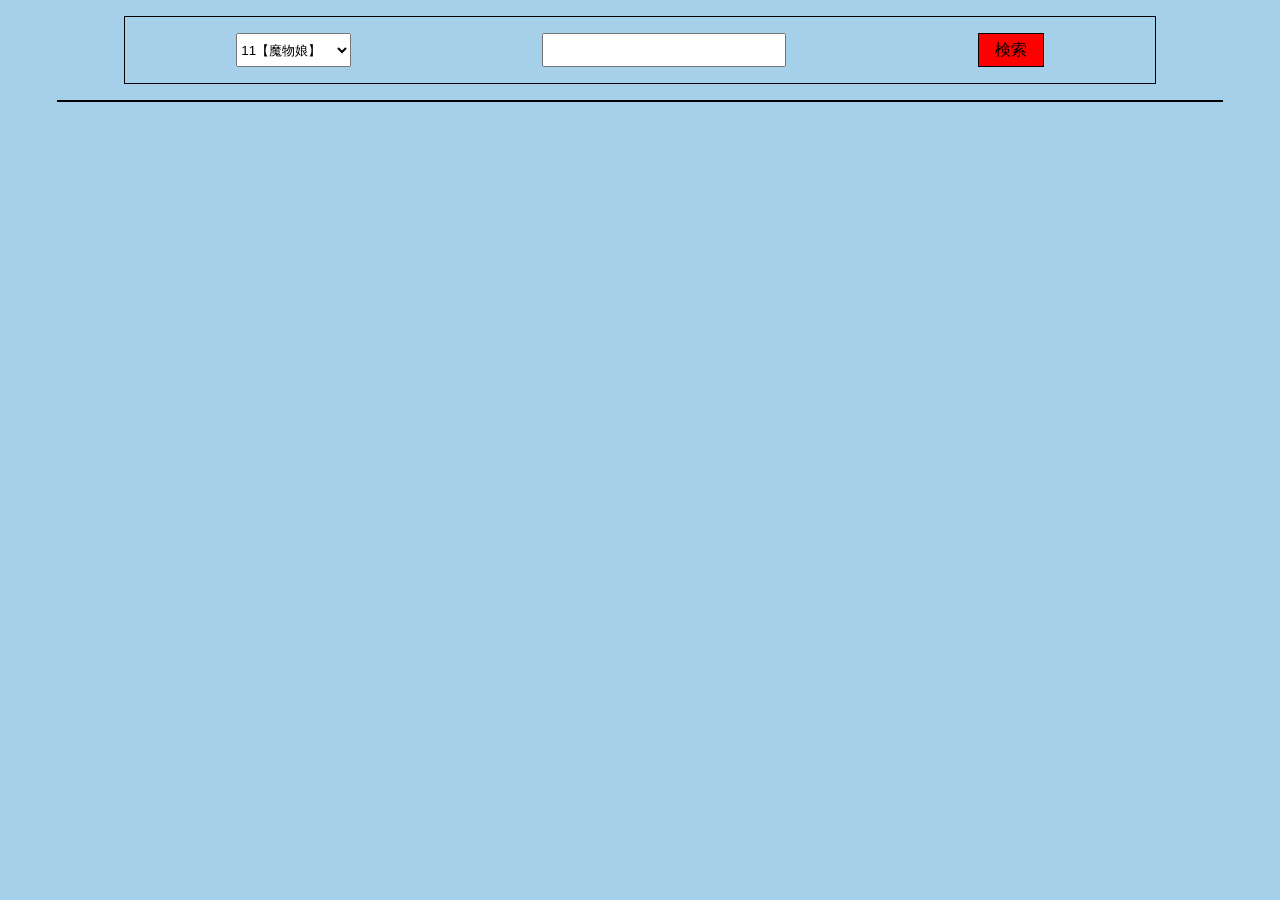
==== search.html @ a3329773 "Z" ====
<!DOCTYPE html>
<html lang="ja">
	<head>
		<meta charset="utf-8" />
		<title>test</title>
		<link rel="icon" type="image/png" href="./res/icon.ico">
		<meta content="width=device-width,initial-scale=1,shrink-to-fit=no,viewport-fit=cover" name="viewport">
		
		<link rel="stylesheet" href="./res/main.css">
		<link rel="stylesheet" href="./res/add.css">

		<script src="./res/jquery-3.7.0.js"></script>
		<script src="./res/custom.js"></script>
		<script src="./res/main.js"></script>
    </head>
	
    <body class="test">
		<div>
			<section class="sch">
				<div>
					<select id="TypeNum">
						<option value="11【魔物娘】">11【魔物娘】</option>
						<option value="52【ブルアカ】">52【ブルアカ】</option>
					</select>
					<input type="text" id="SearchWord">
					<div onclick="Connect()">検索</div>
				</div>
				<ul>
					<li class="template">
						<span>きよひー</span>
						<a href="./view.php?param=きよひー">閲覧</a>
						<div onclick="DataSave()">保存</div>
					</li>
				</ul>
			</section>

		<script>
			$(function() {
				view_src();
			});
		</script>
	</body>
</html>
---- res/main.css ----
@charset "UTF-8";
/* =-----------------------------------= */
/* =------ 多分ここは不変 -----= */
/* =-----------------------------------= */
html,
body {
  overscroll-behavior-y: none;
}

*::-webkit-scrollbar {
  display: none;
}

body {
  margin: 0;
  background-color: var(--color-01);
  height: 99dvh;
  width: 100vw;
  overflow: hidden;
}

body > div {
  transform: rotate(90deg);
  transform-origin: top left;
}

section {
  width: calc(100% - 2rem);
  height: calc(100% - 2rem);
  padding: 1rem;
  transform: rotate(180deg);
  transform-origin: top;
  display: flex;
  overflow: hidden;
  justify-content: center;
  flex-wrap: wrap;
  align-content: flex-end;
}

input {
  padding: 0;
  margin: 0;
  box-sizing: border-box;
}

.template {
  display: none !important;
}

img {
  width: 100%;
  height: 100%;
}

th, td {
  border: 1px solid var(--color-05);
}

body.test > div {
  width: 100% !important;
  height: 100% !important;
  transform: unset;
  transform-origin: unset;
}

body.test > div > section {
  transform: unset;
  transform-origin: unset;
}


body {
  --color-01:#a6cfea;
  --color-02:#d0c16f;
  --color-03:#a6eaca;
  --color-04: black;
  --color-05: black;
  --color-06: black;
  --color-name-text: black;
  --color-name-area: red;
  --color-name-line: black;
  --color-talk-text: black;
  --color-talk-area: red;
  --color-talk-line: black;
  --color-07:#a6cfea;
  --color-08:#a6cfea;
}

body.Data01 {
  --color-01: #5c6266;
  --color-02: #7b7972;
  --color-03: #5b625f;
  --color-04: #ffffff;
  --color-name-text: white;
  --color-name-area: #5A5252;
  --color-name-line: white;
  --color-talk-text: white;
  --color-talk-area: #5A5252;
  --color-talk-line: white;
}

body.Data02 {
  --color-02: transparent;
  --color-03: #d0c16f;
  --color-name-text: #EFDCBE;
  --color-name-area: #3A3232;
  --color-name-line: #9B8A7E;
  --color-talk-text: #463C3C;
  --color-talk-area: #B3AFAB;
  --color-talk-line: #9C897F;
}
body.Data02 section.search {
  width: calc(100% - 4rem);
  height: calc(100% - 4rem);
  padding: 2rem;
  background-image: url("/System/img/se02bg.jpg");
  background-size: 100% 100%;
}

body.Data03 {
  --color-name-text: #FFFFFF;
  --color-name-area: #8D0FA8;
  --color-name-line: #E7BE7E;
  --color-talk-text: #6D6562;
  --color-talk-area: #F7D9F2;
  --color-talk-line: #8D0FA8;
}
body.Data03 section.search > div > div {
  width: 25rem;
  height: 3rem;
  display: flex;
}
body.Data03 section.search > div > div > span {
  height: unset;
}
body.Data03 section.search > div > div > div {
  width: 20rem;
}
body.Data03 section.search > div > div img {
  width: 10rem;
}

body.Data06 {
  --color-name-text: white;
  --color-name-area: #ABC0F5;
  --color-name-line: transparent;
  --color-talk-text: white;
  --color-talk-area: transparent;
  --color-talk-line: transparent;
}

body.Data08 {
  --color-name-text: #000000;
  --color-name-area: #68DB9A;
  --color-name-line: #000000;
  --color-talk-text: white;
  --color-talk-area: #5A5252;
  --color-talk-line: #000000;
}

body.Data11,
body.Data12,
body.Data13 {
  --color-name-text: #EFDCBE;
  --color-name-area: transparent;
  --color-name-line: transparent;
  --color-talk-text: black;
  --color-talk-area: transparent;
  --color-talk-line: transparent;
}

body.Data21 {
  --color-name-text: #FFC49F;
  --color-name-area: black;
  --color-name-line: black;
  --color-talk-text: white;
  --color-talk-area: black;
  --color-talk-line: black;
}

body.Data31,
body.Data32,
body.Data33 {
  --color-name-area: #295E60;
  --color-name-line: #295E60;
  --color-talk-area: #181418;
  --color-talk-line: #181418;
}

body.Data69 {
  --color-01:#a6cfea;
  --color-02:#eeeeee;
  --color-03:#ffffff;
  --color-04:#3b699a;
  --color-name-text: #F1E9DC;
  --color-name-area: #3b699a;
  --color-talk-area: #dfe3e3;
}
body.Data69 section.search > div > a {
  color: var(--color-06);
}
body.Data69 section.search > div > a div > div > span, body.Data69 section.search > div > a section.search > div > a div > div > span {
  margin: 0;
  height: 1.2rem;
  font-size: 0.8rem;
  color: var(--Add05);
}
body.Data69 {
  --Add01:#96f2ff;
  --Add02:#f8ff96;
  --Add03:#87bec6;
  --Add04:#ffb7ec;
  --Add05:#831e88;
}

body.Data81 {
  --color-01:#E3E0D1;
  --color-02:#EDEBDF;
  --color-05:#5C0D12;
  --color-name-text: #F1E9DC;
  --color-name-area: #898989;
  --color-name-line: #707070;
  --color-talk-text: #CC9999;
  --color-talk-area: #FFCCCC;
  --color-talk-line: #FAFAFA;
}
body.Data81 section.search > div {
  display: unset;
  height: calc(100% - 6rem);
}
body.Data81 section.search > div > div {
  width: 96%;
  height: auto;
  font-size: 1.3rem;
  line-height: 1.3rem;
  margin: 1rem;
}
body.Data81 section.search > div > div > div {
  width: calc(100% - 2rem);
  display: flex;
  justify-content: space-between;
  height: 1.5rem;
  padding: 0 1rem;
}
body.Data81 section.search > div > div > div:nth-child(1) {
  background-color: var(--color-talk-text);
}
body.Data81 section.search > div > div > div:nth-child(2) {
  background-color: var(--color-talk-area);
}
body.Data81 section.search > div > div > div > a {
  text-decoration: none;
  color: var(--color-05);
}
body.Data81 section.search > div > div ul {
  display: flex;
  margin: 0;
  padding: 0 1rem;
  width: calc(100% - 2rem);
  background-color: var(--color-talk-line);
  font-size: 1rem;
  white-space: nowrap;
  flex-wrap: wrap;
}
body.Data81 section.search > div > div ul li {
  width: -moz-fit-content;
  width: fit-content;
  flex-shrink: 0;
  list-style: none;
}
body.Data81 section.search > div > div ul li a {
  display: flex;
  border: 1px solid var(--color-name-line);
  text-decoration: none;
  margin: 0.25rem;
  padding: 0 0.25rem;
  color: var(--color-name-text);
  background: var(--color-name-area);
  align-items: center;
  font-weight: bold;
  flex-wrap: wrap;
}
body.Data81 section.search > div > div.IsDir {
  background-color: var(--color-name-area);
  border: 1px solid var(--color-name-line);
  color: var(--color-name-text);
  height: 3rem;
}
body.Data81 section.search > div.pan {
  height: 2rem;
  width: 90%;
  margin-bottom: 1rem;
  display: flex;
}
body.Data81 section.search > div.pan > a {
  height: 100%;
  width: auto;
  padding: 0 1rem;
  color: var(--color-06);
}

body.Data91 {
  --color-main:#D1C9BC;
  --color-list:#353C43;
  --color-name-text: #EFDCBE;
  --color-name-area: #4E4548;
  --color-name-line: #AB9689;
  --color-talk-text: black;
  --color-talk-area: #C4BEBF;
  --color-talk-line: #AB9689;
}

section.search > div {
  width: calc(100% - 0.5rem);
  height: calc(100% - 2.5rem);
  background-color: var(--color-02);
  border: 1px solid var(--color-05);
  color: var(--color-06);
  display: flex;
  flex-wrap: wrap;
  align-content: flex-start;
  overflow-y: scroll;
}
section.search > div > div {
  width: 8rem;
  height: 11rem;
  box-sizing: content-box;
  display: grid;
  align-items: center;
  border: 1px solid var(--color-05);
  background-color: var(--color-03);
}
section.search > div > div > img {
  border: 1px solid var(--color-05);
  box-sizing: border-box;
}
section.search > div > div > div {
  height: 3rem;
  display: grid;
  overflow: hidden;
  white-space: nowrap;
  text-overflow: ellipsis;
}
section.search > div > a {
  width: 12rem;
  height: 12.5rem;
  box-sizing: content-box;
  display: grid;
  align-items: center;
  border: 1px solid var(--color-05);
  background-color: var(--color-03);
  text-decoration: none;
}
section.search > div > a div {
  display: grid;
}
section.search > div > a div > span:nth-child(1) {
  font-size: 0.7rem;
  margin-left: 1rem;
}
section.search > div > a div > div {
  overflow: hidden;
  white-space: nowrap;
}

section.Music > div {
  width: 100%;
  height: 100%;
  background-color: var(--color-02);
  border: 1px solid var(--color-05);
  color: var(--color-06);
  align-content: flex-start;
  overflow-y: scroll;
  box-sizing: border-box;
}
section.Music > div > div {
  display: flex;
  justify-content: flex-start;
  width: 100%;
  border: 1px solid var(--color-05);
}
section.Music > div > div:nth-child(1) {
  height: 4rem;
  display: grid;
  justify-content: center;
  justify-items: center;
  align-items: center;
  white-space: nowrap;
}
section.Music > div > div:nth-child(1) h1 {
  margin: 0;
  font-size: 1.2rem;
}
section.Music > div > div:nth-child(1) h2 {
  margin: 0;
  font-size: 1.1rem;
}
section.Music > div > div:nth-child(2) {
  border: none;
}
section.Music > div > div:nth-child(2) > div {
  width: 50%;
  display: flex;
  justify-content: flex-start;
  border: 1px solid var(--color-05);
}
section.Music > div > div:nth-child(4) {
  width: calc(100% - 2rem);
  height: 15rem;
  padding: 1rem;
}
section.Music > div > div:nth-child(4) > div {
  width: 20rem;
  display: flex;
  align-items: center;
  justify-content: center;
  border: 1px solid var(--color-06);
  overflow: hidden;
}
section.Music > div > div:nth-child(4) img {
  width: -moz-fit-content;
  width: fit-content;
  height: 100%;
}
section.Music > div > div:nth-child(4) > textarea {
  width: calc(100% - 21rem);
  margin-left: 1rem;
}
section.Music > div > audio {
  height: 4rem;
  width: calc(100% - 1rem);
  padding: 0.5rem;
  background-color: var(--color-04);
}
section.Music > div ul.TagList {
  display: flex;
  margin: 0;
  padding: 0 1rem;
  width: calc(100% - 2rem);
  overflow-x: scroll;
  border: 1px solid var(--color-05);
}
section.Music > div ul.TagList li {
  width: -moz-fit-content;
  width: fit-content;
  flex-shrink: 0;
  list-style: none;
}
section.Music > div ul.MainList {
  width: 90%;
  height: calc(100% - 35rem);
  padding: 0.5rem;
  overflow-y: scroll;
  margin: auto;
  border: 3px solid var(--color-05);
  background-color: var(--color-talk-area);
  white-space: nowrap;
}
section.Music > div ul.MainList li {
  font-size: 1.25rem;
  width: 100%;
  display: flex;
  align-items: center;
  border-top: 1px solid var(--color-talk-line);
  border-bottom: 1px solid var(--color-talk-line);
  background-color: var(--Add01);
}
section.Music > div ul.MainList li.act {
  padding-left: 2rem;
  width: calc(100% - 2rem);
  background-color: var(--Add02);
}
section.Music > div ul.MainList li.act.cxt {
  padding-left: 4rem;
  width: calc(100% - 4rem);
}
section.Music > div ul.MainList li.act span {
  display: none;
}
section.Music > div ul.MainList li.cont {
  padding-left: 2rem;
  width: calc(100% - 2rem);
  background-color: var(--Add03);
}
section.Music > div ul.MainList li.select {
  background-color: var(--Add04);
}
section.Music > div div > ul.TagList {
  width: calc(50% - 2rem);
}
section.Music > div a {
  display: flex;
  border: 1px solid var(--color-name-line);
  text-decoration: none;
  margin: 0.25rem;
  padding: 0.25rem;
  color: var(--color-name-text);
  background: var(--color-name-area);
  align-items: center;
}
section.Music > div.Rev {
  width: 3rem;
  height: 3rem;
  position: absolute;
  bottom: 0;
  right: 0;
}

section.Image {
  width: 100%;
  height: 99dvh;
  padding: 0;
  position: relative;
  align-items: center;
}
section.Image div {
  z-index: 108;
  position: absolute;
  background-color: var(--color-07);
  top: 10px;
  left: 10px;
  border: 1px solid var(--color-05);
  border-radius: 5px;
  padding: 0.25rem;
  transform: unset;
}
section.Image input {
  position: absolute;
  background-color: transparent;
  border: 2px dashed var(--color-05);
  height: 60%;
  width: 4rem;
  font-size: 2rem;
}
section.Image input.bbs {
  width: 3rem;
  height: 3rem;
  bottom: 10px;
}
section.Image input#b1 {
  left: 10px;
  z-index: 101;
}
section.Image input#b2 {
  right: 10px;
  z-index: 102;
}
section.Image input#b3 {
  right: 10px;
  z-index: 103;
}
section.Image input#b4 {
  left: 10px;
  z-index: 104;
}
section.Image.IsL div {
  top: 25px;
  left: unset;
  right: 0;
  transform: rotate(90deg);
}
section.Image.IsL canvas {
  transform: rotate(90deg);
}
section.Image.IsB input {
  border: none;
}

section.dialog {
  position: absolute;
  top: 0;
  left: 0;
  display: none;
  padding: 0;
  width: 100%;
  height: 100%;
  align-content: center;
}
section.dialog > div {
  width: 100%;
  height: 100%;
  position: absolute;
  opacity: 0.5;
  background-color: black;
  z-index: 100;
}
section.dialog ol {
  background-color: #b1a9b9;
  width: 30rem;
  border: 1px solid black;
  height: 75%;
  padding: 0;
  z-index: 101;
  overflow-y: scroll;
}
section.dialog ul {
  background-color: #ceda26;
  border: 1px solid black;
  height: 7rem;
  width: 30rem;
  display: flex;
  align-items: center;
  padding: 0;
}
section.dialog ul div {
  height: 100%;
}
section.dialog ul img {
  width: 10rem;
  margin-right: 1rem;
}

body.Data06 section.View article > div .textArea p,
body.Data06 section.View article > div .textArea > .nameArea > div.Cname {
  -webkit-text-stroke: 4px #415286;
  paint-order: stroke;
}

body.Data11 section.search > div > div,
body.Data12 section.search > div > div,
body.Data13 section.search > div > div {
  width: 9rem;
  height: 12rem;
}
body.Data11 section.dialog ul div,
body.Data12 section.dialog ul div,
body.Data13 section.dialog ul div {
  width: 10rem;
  margin-right: 1rem;
  display: flex;
  align-items: center;
  justify-content: center;
}
body.Data11 section.dialog ul img,
body.Data12 section.dialog ul img,
body.Data13 section.dialog ul img {
  width: 7rem;
  transform: rotate(-90deg);
}
body.Data11 section.View article > div,
body.Data12 section.View article > div,
body.Data13 section.View article > div {
  display: flex;
  justify-content: center;
  align-items: center;
}
body.Data11 section.View article > div img.EventObject,
body.Data12 section.View article > div img.EventObject,
body.Data13 section.View article > div img.EventObject {
  height: 100vw;
  rotate: -90deg;
  background-size: 71vw auto;
  width: unset;
  background-position: unset;
}
body.Data11 section.View article > div .textArea,
body.Data12 section.View article > div .textArea,
body.Data13 section.View article > div .textArea {
  background-image: url("/system/img/11B.png");
  background-repeat: no-repeat;
  background-size: auto 100%;
}
body.Data11 section.View article > div .textArea > .nameArea > div.Cname,
body.Data12 section.View article > div .textArea > .nameArea > div.Cname,
body.Data13 section.View article > div .textArea > .nameArea > div.Cname {
  background-image: url("/system/img/11A.png");
  background-repeat: no-repeat;
  background-size: auto 100%;
}

body.Data21 section.View article > div div.CharaArea {
  background-size: 100%;
  background-repeat: no-repeat;
  display: none;
}

body.Data31 section.search > div > div,
body.Data32 section.search > div > div,
body.Data33 section.search > div > div {
  height: 12rem;
}
body.Data31 section.View article > div div.FrashObject,
body.Data32 section.View article > div div.FrashObject,
body.Data33 section.View article > div div.FrashObject {
  z-index: 60;
  opacity: 1;
  height: 100%;
}

body.Data91 .CharaArea img {
  background-size: 100% 100%;
}

section.View {
  width: 100%;
  height: 101%;
  padding: 0;
}
section.View article {
  width: 100%;
  height: 100%;
  display: flex;
  align-items: center;
  justify-content: center;
  z-index: 200;
}
section.View article > div {
  width: 100%;
  height: 100%;
  line-height: 0;
  position: relative;
}
section.View article > div video {
  width: 100%;
  height: 100%;
  -o-object-fit: fill;
     object-fit: fill;
}
section.View article > div canvas {
  width: 100%;
  height: 100%;
  z-index: 80;
  position: absolute;
}
section.View article > div div.FrashObject {
  z-index: 100;
  opacity: 0;
  width: 100%;
  height: 100%;
  position: absolute;
  background-color: white;
}
section.View article > div img.EventObject {
  background-size: 100% 100%;
  width: 100%;
}
section.View article > div div.CharaArea {
  position: absolute;
  width: 60%;
  height: 90%;
  top: 5%;
  left: 20%;
}
section.View article > div .textArea {
  width: 90%;
  height: 10.5rem;
  border-color: var(--color-talk-line);
  background-color: var(--color-talk-area);
  color: var(--color-talk-text);
  font-size: 1.6rem;
  position: absolute;
  left: 5%;
  bottom: 1rem;
  padding-top: 0.5rem;
  padding-left: 1rem;
  padding-bottom: 1rem;
  margin-top: 0.5rem;
  box-sizing: border-box;
  border-radius: 10px;
  border-style: solid;
  line-height: normal;
  overflow: visible;
  z-index: 121;
  opacity: 0.9;
}
section.View article > div .textArea > .nameArea {
  height: 1.5em;
  border: none;
  position: absolute;
  top: -3.5rem;
  left: 1rem;
  display: flex;
  padding: 0;
  border-radius: 10px;
  display: flex;
  align-items: center;
}
section.View article > div .textArea > .nameArea > div {
  border-color: var(--color-name-line);
  background-color: var(--color-name-area);
  color: var(--color-name-text);
  border-style: solid;
  border-width: 3px;
  border-radius: 10px;
}
section.View article > div .textArea > .nameArea > div.Cname {
  line-height: normal;
  width: 34rem;
  padding-left: 1rem;
}
section.View article > div .textArea > .nameArea > div.Ccount {
  width: 3rem;
  margin-left: 2rem;
  display: flex;
  justify-content: center;
  align-items: center;
}
section.View article > div .textArea p {
  height: 1.5em;
  margin: 0;
}

section.Debug {
  position: absolute;
  bottom: 1.5rem;
  right: 1rem;
  height: 10rem;
  width: 4rem;
  border: 3px double black;
  display: grid;
  align-items: center;
  z-index: 300;
  justify-items: center;
  align-content: space-evenly;
}
section.Debug > div {
  width: 100%;
  text-align: center;
  border: 1px solid black;
  background-color: lightblue;
}

section.admin {
  align-content: flex-start;
}
section.admin form {
  background-color: red;
  width: 100%;
  display: flex;
  height: 6rem;
  margin-top: 3rem;
}
section.admin form > div {
  display: grid;
  justify-items: center;
  align-items: center;
  border: 1px double black;
  box-sizing: border-box;
  width: 15rem;
}
section.admin form > div:nth-child(1) {
  width: calc(100% - 30rem);
}
section.admin select {
  width: 80%;
  font-size: 1.5rem;
}
section.admin > div {
  width: 100%;
  background-color: #ffffff;
  height: calc(100% - 10rem);
  border: 5px double black;
  padding: 0;
  overflow: scroll;
}
section.admintable {
  border-spacing: 0;
}
section.admintable th {
  background-color: #1200ff;
  color: white;
}
section.admintable td {
  white-space: nowrap;
}

img.FPS16 {
  animation: aem1004 1.6s steps(15) infinite;
}
img.FPS24 {
  animation: aem1004 0.8s steps(15) infinite;
}
img.FPS8 {
  animation: aem1005 2.4s steps(15) 1 forwards;
}

@keyframes aem1004 {
  to {
    background-position: 0px -1497.75vw;
  }
}
@keyframes aem1005 {
  to {
    background-position: 0px -1497.75vw;
  }
}
section.View article > div canvas#canvas-1 {
  z-index: 81;
}

section.View article > div canvas#canvas-2 {
  z-index: 82;
}

section.View article > div canvas#canvas-3 {
  z-index: 83;
}

section.View article > div canvas#canvas-4 {
  z-index: 84;
}

section.View article > div canvas#canvas-5 {
  z-index: 85;
}

section.View article > div canvas#canvas-6 {
  z-index: 86;
}

section.View article > div canvas#canvas-7 {
  z-index: 87;
}

section.View article > div canvas#canvas-8 {
  z-index: 88;
}

section.View article > div canvas#canvas-9 {
  z-index: 89;
}

section.View article > div canvas#canvas-10 {
  z-index: 90;
}

section.View article > div canvas#canvas-11 {
  z-index: 91;
}

section.View article > div canvas#canvas-12 {
  z-index: 92;
}

section.View article > div canvas#canvas-13 {
  z-index: 93;
}

section.View article > div canvas#canvas-14 {
  z-index: 94;
}

section.View article > div canvas#canvas-15 {
  z-index: 95;
}

.Emotion.Em01,
.Emotion.Em05,
.Emotion.Em06,
.Emotion.Em08,
.Emotion.Em10,
.Emotion.Em11,
.Emotion.Em16,
.Emotion.Em18,
.Emotion.Em20,
.Emotion.Em21,
.Emotion.Em22,
.Emotion.Em23,
.Emotion.Em24,
.Emotion.Em28 {
  top: 3rem;
  left: 12rem;
}

.Emotion.Em02,
.Emotion.Em09,
.Emotion.Em27 {
  top: 3rem;
  left: 15rem;
}

.Emotion.Em03,
.Emotion.Em04,
.Emotion.Em07,
.Emotion.Em12,
.Emotion.Em13,
.Emotion.Em14,
.Emotion.Em15,
.Emotion.Em17,
.Emotion.Em26 {
  top: 3rem;
  right: 15rem;
}

.Emotion.Em19 {
  bottom: 15rem;
  left: 10rem;
}

.Emotion.Em25 {
  top: 2rem;
  left: 20rem;
}/*# sourceMappingURL=main.css.map */
---- res/add.css ----
.template{
	display:none;
}
section.ERS {
    display: grid;
    justify-content: unset;
    align-content: start;
}
section.ERS > div {
    height: 4rem;
    display: flex;
    align-items: center;
}
section.ERS > div > table {
    width: 70%;
}
section.ERS th {
    background-color: green;
    color: white;
}
section.ERS td {
    display: flex;
    align-items: center;
    justify-content: center;
    height: 1.5rem;
}
section.ERS input {
    width: 7rem;
    height:100%;
}
section.ERS td > div {
    font-size: 0.8rem;
    width: 3rem;
    display: flex;
    align-items: center;
    justify-content: center;
    border: 3px double black;
    background-color: green;
    color: white;
    margin-left: 1rem;
}
section.ERS > div > a {
    width: 30%;
    height: 3rem;
    border: 3px double black;
    display: flex;
    align-items: center;
    justify-content: center;
    background-color: green;
    color: white;
    text-decoration: none;
}


section.ERS > textarea {
    height: 6rem;
	margin-bottom: 1rem;
}
section.ERS > ul {
    overflow-y: scroll;
    border: 3px double black;
    margin: 0;
	padding-left: 1rem;
    background-color: yellow;
}
section.ERS > ul > li {
    display: flex;
    margin: 0.5rem 0;
    border: 1px solid black;
    font-size: 1.3rem;
}
section.ERS > ul > li > a {
	width: calc(100% - 4rem);
    background-color: #00ff2e;
    color: black;
    text-decoration: none;
}
section.ERS > ul > li > div {
	width: 4rem;
    display: flex;
    background-color: blue;
    color: white;
    align-items: center;
    justify-content: center;
}


section.sch{
	display: grid;
    align-content: start;
    justify-items: center;
    justify-content: unset;
}

section.sch > div{
    display: flex;
    width: 80%;
    justify-content: space-around;
    border: 1px solid black;
    padding: 1rem;
}
section.sch > div > input{
    font-size: 1.2rem;
}
section.sch > div > div{
    border: 1px solid black;
    background-color: red;
    width: 4rem;
    display: flex;
    height: 2rem;
    align-items: center;
    justify-content: center;
}

section.sch > ul{
    width: 90%;
    border: 1px solid black;
    height: auto;
}
section.sch li {
    display: flex;
    height: 3rem;
}
section.sch li > span{
    width: calc(100% - 10rem);
    align-items: center;
    border: 1px solid black;
    height: 100%;
    background-color: #cbd5ce;
    overflow: hidden;
}
section.sch li > a,
section.sch li > div{
	width: 5rem;
    display: flex;
    align-items: center;
    justify-content: center;
    border: 1px solid black;
    height: 100%;
    background-color: #00ff4e;
	text-decoration:none;
}
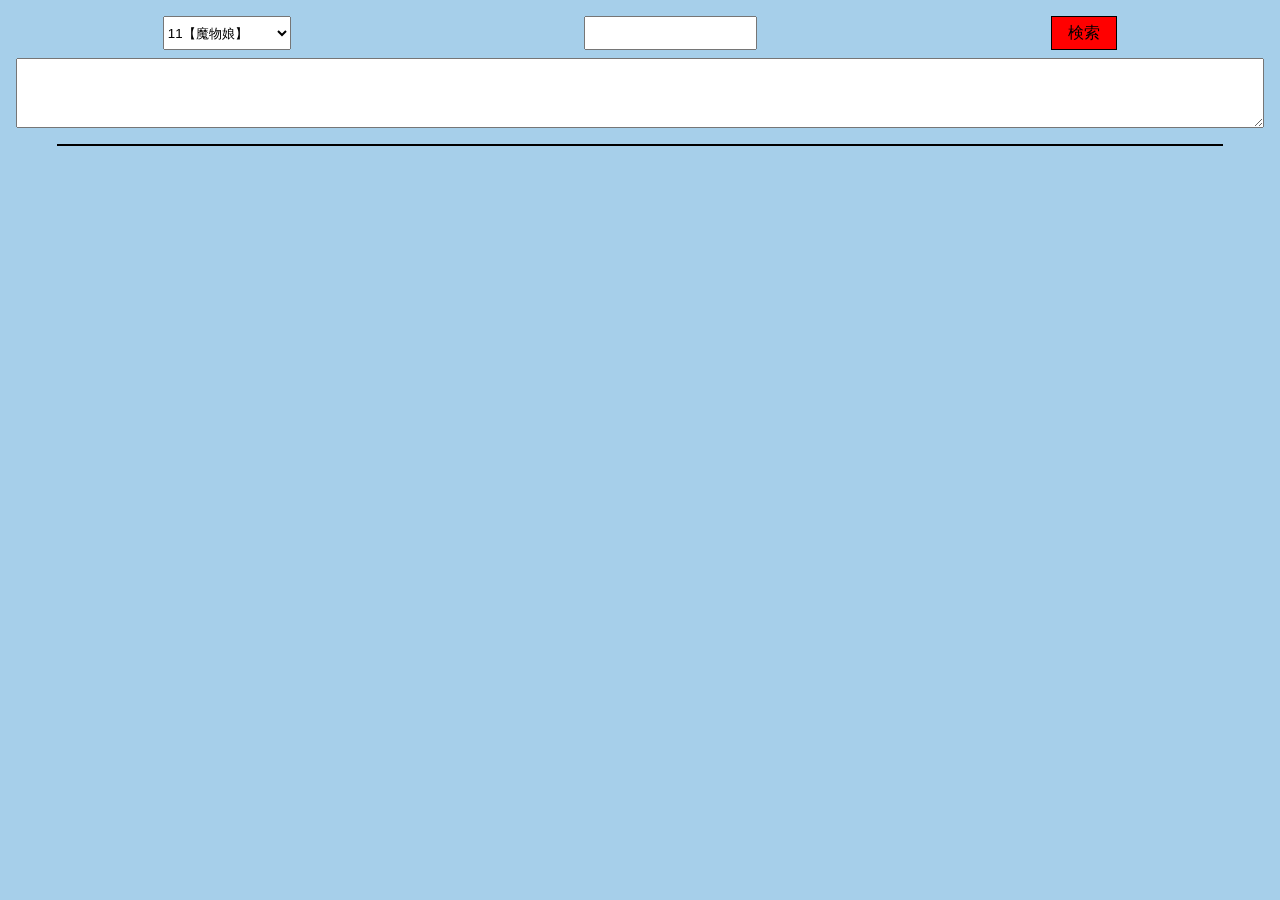
==== commit 76c8fc57: "d" ====
--- a/search.html
+++ b/search.html
@@ -19,12 +19,51 @@
 			<section class="sch">
 				<div>
 					<select id="TypeNum">
-						<option value="11【魔物娘】">11【魔物娘】</option>
-						<option value="52【ブルアカ】">52【ブルアカ】</option>
+						<option value='11【魔物娘】'>11【魔物娘】</option>
+						<option value='16【よろず】'>16【よろず】</option>
+						<option value='21【東方】'>21【東方】</option>
+						<option value='22【もんくえ】'>22【もんくえ】</option>
+						<option value='23【遊戯王】'>23【遊戯王】</option>
+						<option value='25【デレステ】'>25【デレステ】</option>
+						<option value='26【シャニマス】'>26【シャニマス】</option>
+						<option value='27【学マス】'>27【学マス】</option>
+						<option value='29【戦記】'>29【戦記】</option>
+						<option value='31【艦これ】'>31【艦これ】</option>
+						<option value='32【アイギス】'>32【アイギス】</option>
+						<option value='36【プリコネ】'>36【プリコネ】</option>
+						<option value='41【FGO】'>41【FGO】</option>
+						<option value='42【グラブル】'>42【グラブル】</option>
+						<option value='51【アズレン】'>51【アズレン】</option>
+						<option value='52【ブルアカ】'>52【ブルアカ】</option>
+						<option value='56【原神】'>56【原神】</option>
+						<option value='57【アクナイ】'>57【アクナイ】</option>
+						<option value='61【FE】'>61【FE】</option>
+						<option value='62【FF】'>62【FF】</option>
+						<option value='63【DQ】'>63【DQ】</option>
+						<option value='64【SQ】'>64【SQ】</option>
+						<option value='65【ポケモン】'>65【ポケモン】</option>
+						<option value='66【TO】'>66【TO】</option>
+						<option value='67【QB】'>67【QB】</option>
+						<option value='68【ボンガ】'>68【ボンガ】</option>
+						<option value='71【MegaMan】'>71【MegaMan】</option>
+						<option value='72【ねぷ】'>72【ねぷ】</option>
+						<option value='73【ATLUS】'>73【ATLUS】</option>
+						<option value='74【RO】'>74【RO】</option>
+						<option value='81【ガンダム】'>81【ガンダム】</option>
+						<option value='82【まぎか】'>82【まぎか】</option>
+						<option value='83【神楽】'>83【神楽】</option>
+						<option value='84【プリ】'>84【プリ】</option>
+						<option value='85【まほあこ】'>85【まほあこ】</option>
+						<option value='86【VP】'>86【VP】</option>
+						<option value='99【その他】'>99【その他】</option>
 					</select>
 					<input type="text" id="SearchWord">
 					<div onclick="Connect()">検索</div>
 				</div>
+				<div>
+					<textarea id="SS"></textarea>
+				</div>
+				
 				<ul>
 					<li class="template">
 						<span>きよひー</span>
--- a/res/add.css
+++ b/res/add.css
@@ -74,6 +74,7 @@
     background-color: #00ff2e;
     color: black;
     text-decoration: none;
+    font-size: 0.8rem;	
 }
 section.ERS > ul > li > div {
 	width: 4rem;
@@ -94,13 +95,8 @@
 
 section.sch > div{
     display: flex;
-    width: 80%;
+    width: 100%;
     justify-content: space-around;
-    border: 1px solid black;
-    padding: 1rem;
-}
-section.sch > div > input{
-    font-size: 1.2rem;
 }
 section.sch > div > div{
     border: 1px solid black;
@@ -111,11 +107,16 @@
     align-items: center;
     justify-content: center;
 }
-
+section.sch > div > textarea{
+    width: 100%;
+    margin-top: 0.5rem;
+	height: 4rem;
+}
 section.sch > ul{
     width: 90%;
     border: 1px solid black;
     height: auto;
+	overflow-y: scroll;
 }
 section.sch li {
     display: flex;
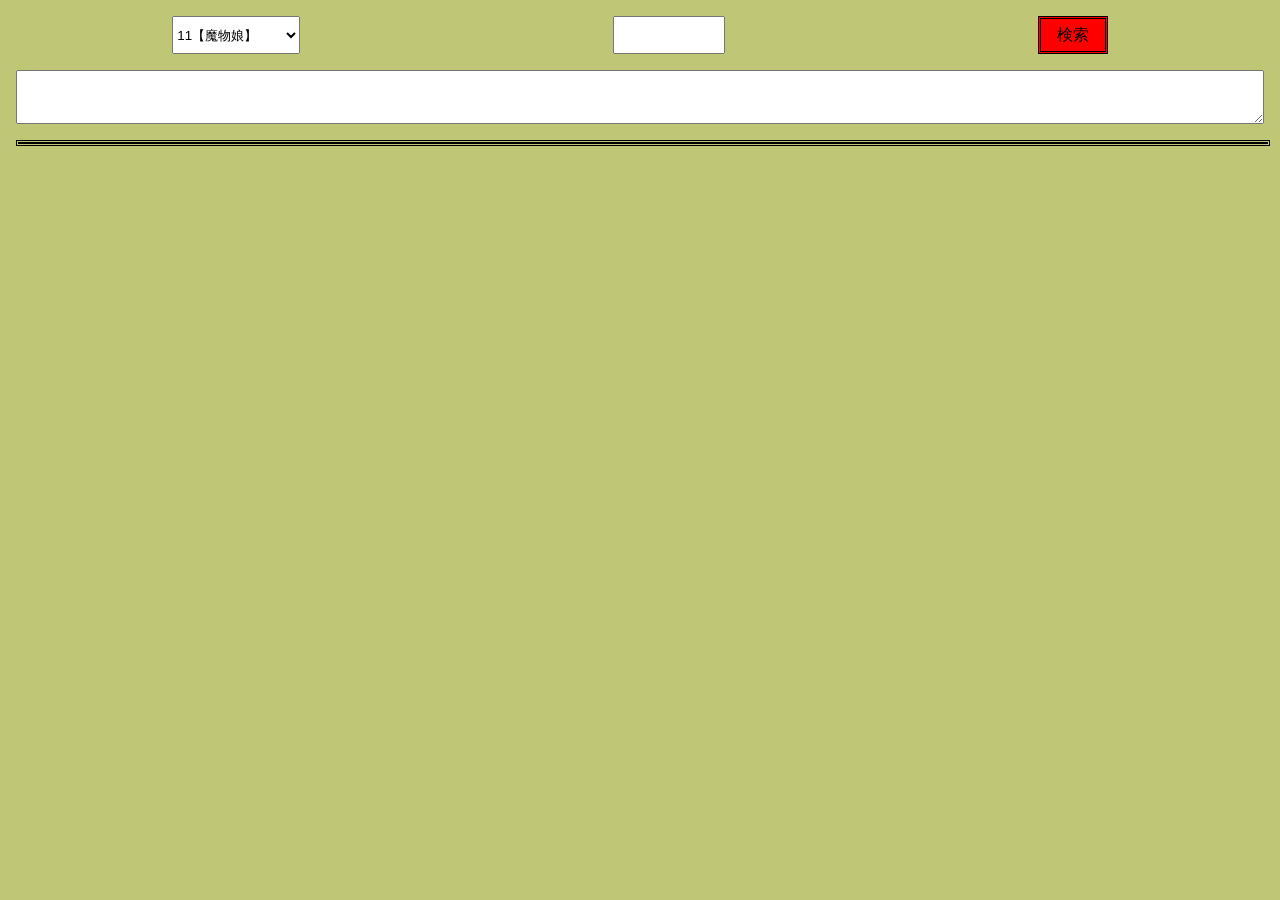
==== commit fd6a7917: "acs" ====
--- a/search.html
+++ b/search.html
@@ -7,8 +7,6 @@
 		<meta content="width=device-width,initial-scale=1,shrink-to-fit=no,viewport-fit=cover" name="viewport">
 		
 		<link rel="stylesheet" href="./res/main.css">
-		<link rel="stylesheet" href="./res/add.css">
-
 		<script src="./res/jquery-3.7.0.js"></script>
 		<script src="./res/custom.js"></script>
 		<script src="./res/main.js"></script>
@@ -16,7 +14,7 @@
 	
     <body class="test">
 		<div>
-			<section class="sch">
+			<section class="ERS RS">
 				<div>
 					<select id="TypeNum">
 						<option value='11【魔物娘】'>11【魔物娘】</option>
@@ -58,7 +56,7 @@
 						<option value='99【その他】'>99【その他】</option>
 					</select>
 					<input type="text" id="SearchWord">
-					<div onclick="Connect()">検索</div>
+					<div onclick="Connect()" class="vt">検索</div>
 				</div>
 				<div>
 					<textarea id="SS"></textarea>
@@ -67,8 +65,8 @@
 				<ul>
 					<li class="template">
 						<span>きよひー</span>
-						<a href="./view.php?param=きよひー">閲覧</a>
-						<div onclick="DataSave()">保存</div>
+						<a href="./view.php?param=きよひー" class="vt">閲覧</a>
+						<div onclick="DataSave()" class="vt">保存</div>
 					</li>
 				</ul>
 			</section>
--- a/res/main.css
+++ b/res/main.css
@@ -1,993 +1,238 @@
 @charset "UTF-8";
-/* =-----------------------------------= */
-/* =------ 多分ここは不変 -----= */
-/* =-----------------------------------= */
+
 html,
-body {
-  overscroll-behavior-y: none;
+body{
+	overscroll-behavior-y: none;
 }
 
 *::-webkit-scrollbar {
-  display: none;
-}
-
-body {
-  margin: 0;
-  background-color: var(--color-01);
-  height: 99dvh;
-  width: 100vw;
-  overflow: hidden;
-}
-
-body > div {
-  transform: rotate(90deg);
-  transform-origin: top left;
-}
-
-section {
-  width: calc(100% - 2rem);
-  height: calc(100% - 2rem);
-  padding: 1rem;
-  transform: rotate(180deg);
-  transform-origin: top;
-  display: flex;
-  overflow: hidden;
-  justify-content: center;
-  flex-wrap: wrap;
-  align-content: flex-end;
-}
-
-input {
-  padding: 0;
-  margin: 0;
-  box-sizing: border-box;
+	display: none;
+}
+
+body{
+	margin: 0;
+	background-color: #bfc676;
+	height: 99dvh;
+	width: 100vw;
+	overflow: hidden;
+	font-size: 0.6rem;
+}
+
+body > div{
+	transform: rotate(90deg);
+	transform-origin: top left;
+}
+
+section{
+	width: calc(100% - 2rem);
+	height: calc(100% - 2rem);
+	padding: 1rem;
+	transform: rotate(180deg);
+	transform-origin: top;
+	display: flex;
+	overflow: hidden;
+	justify-content: center;
+	flex-wrap: wrap;
+	align-content: flex-end;
+}
+input{
+	padding: 0;
+	margin: 0;
+	box-sizing: border-box;
+}
+img{
+	width: 100%;
+	height: 100%;
+}
+a{
+	text-decoration: none;
+	color: black;
+}
+.vt{
+	font-size: 1rem;
+    display: flex;
+    align-items: center;
+    justify-content: center;
+	border: 3px double black;
+}
+th, td{
+	border: 1px solid black;
+}
+ul{
+	width: 100%;
+    padding: 0;
+	margin: 0;
+	overflow-y: scroll;
+	border: 3px double black;
+}
+li{
+	border: 1px solid black;
+    display: flex;
 }
 
 .template {
-  display: none !important;
-}
-
-img {
-  width: 100%;
-  height: 100%;
-}
-
-th, td {
-  border: 1px solid var(--color-05);
+	display:none!important;
 }
 
 body.test > div {
-  width: 100% !important;
-  height: 100% !important;
-  transform: unset;
-  transform-origin: unset;
+	width: 100% !important;
+	height: 100% !important;
+	transform: unset;
+	transform-origin: unset;
 }
 
 body.test > div > section {
-  transform: unset;
-  transform-origin: unset;
-}
-
-
-body {
-  --color-01:#a6cfea;
-  --color-02:#d0c16f;
-  --color-03:#a6eaca;
-  --color-04: black;
-  --color-05: black;
-  --color-06: black;
-  --color-name-text: black;
-  --color-name-area: red;
-  --color-name-line: black;
-  --color-talk-text: black;
-  --color-talk-area: red;
-  --color-talk-line: black;
-  --color-07:#a6cfea;
-  --color-08:#a6cfea;
-}
-
-body.Data01 {
-  --color-01: #5c6266;
-  --color-02: #7b7972;
-  --color-03: #5b625f;
-  --color-04: #ffffff;
-  --color-name-text: white;
-  --color-name-area: #5A5252;
-  --color-name-line: white;
-  --color-talk-text: white;
-  --color-talk-area: #5A5252;
-  --color-talk-line: white;
-}
-
-body.Data02 {
-  --color-02: transparent;
-  --color-03: #d0c16f;
-  --color-name-text: #EFDCBE;
-  --color-name-area: #3A3232;
-  --color-name-line: #9B8A7E;
-  --color-talk-text: #463C3C;
-  --color-talk-area: #B3AFAB;
-  --color-talk-line: #9C897F;
-}
-body.Data02 section.search {
-  width: calc(100% - 4rem);
-  height: calc(100% - 4rem);
-  padding: 2rem;
-  background-image: url("/System/img/se02bg.jpg");
-  background-size: 100% 100%;
-}
-
-body.Data03 {
-  --color-name-text: #FFFFFF;
-  --color-name-area: #8D0FA8;
-  --color-name-line: #E7BE7E;
-  --color-talk-text: #6D6562;
-  --color-talk-area: #F7D9F2;
-  --color-talk-line: #8D0FA8;
-}
-body.Data03 section.search > div > div {
-  width: 25rem;
-  height: 3rem;
-  display: flex;
-}
-body.Data03 section.search > div > div > span {
-  height: unset;
-}
-body.Data03 section.search > div > div > div {
-  width: 20rem;
-}
-body.Data03 section.search > div > div img {
-  width: 10rem;
-}
-
-body.Data06 {
-  --color-name-text: white;
-  --color-name-area: #ABC0F5;
-  --color-name-line: transparent;
-  --color-talk-text: white;
-  --color-talk-area: transparent;
-  --color-talk-line: transparent;
-}
-
-body.Data08 {
-  --color-name-text: #000000;
-  --color-name-area: #68DB9A;
-  --color-name-line: #000000;
-  --color-talk-text: white;
-  --color-talk-area: #5A5252;
-  --color-talk-line: #000000;
-}
-
-body.Data11,
-body.Data12,
-body.Data13 {
-  --color-name-text: #EFDCBE;
-  --color-name-area: transparent;
-  --color-name-line: transparent;
-  --color-talk-text: black;
-  --color-talk-area: transparent;
-  --color-talk-line: transparent;
-}
-
-body.Data21 {
-  --color-name-text: #FFC49F;
-  --color-name-area: black;
-  --color-name-line: black;
-  --color-talk-text: white;
-  --color-talk-area: black;
-  --color-talk-line: black;
-}
-
-body.Data31,
-body.Data32,
-body.Data33 {
-  --color-name-area: #295E60;
-  --color-name-line: #295E60;
-  --color-talk-area: #181418;
-  --color-talk-line: #181418;
-}
-
-body.Data69 {
-  --color-01:#a6cfea;
-  --color-02:#eeeeee;
-  --color-03:#ffffff;
-  --color-04:#3b699a;
-  --color-name-text: #F1E9DC;
-  --color-name-area: #3b699a;
-  --color-talk-area: #dfe3e3;
-}
-body.Data69 section.search > div > a {
-  color: var(--color-06);
-}
-body.Data69 section.search > div > a div > div > span, body.Data69 section.search > div > a section.search > div > a div > div > span {
-  margin: 0;
-  height: 1.2rem;
-  font-size: 0.8rem;
-  color: var(--Add05);
-}
-body.Data69 {
-  --Add01:#96f2ff;
-  --Add02:#f8ff96;
-  --Add03:#87bec6;
-  --Add04:#ffb7ec;
-  --Add05:#831e88;
-}
-
-body.Data81 {
-  --color-01:#E3E0D1;
-  --color-02:#EDEBDF;
-  --color-05:#5C0D12;
-  --color-name-text: #F1E9DC;
-  --color-name-area: #898989;
-  --color-name-line: #707070;
-  --color-talk-text: #CC9999;
-  --color-talk-area: #FFCCCC;
-  --color-talk-line: #FAFAFA;
-}
-body.Data81 section.search > div {
-  display: unset;
-  height: calc(100% - 6rem);
-}
-body.Data81 section.search > div > div {
-  width: 96%;
-  height: auto;
-  font-size: 1.3rem;
-  line-height: 1.3rem;
-  margin: 1rem;
-}
-body.Data81 section.search > div > div > div {
-  width: calc(100% - 2rem);
-  display: flex;
-  justify-content: space-between;
-  height: 1.5rem;
-  padding: 0 1rem;
-}
-body.Data81 section.search > div > div > div:nth-child(1) {
-  background-color: var(--color-talk-text);
-}
-body.Data81 section.search > div > div > div:nth-child(2) {
-  background-color: var(--color-talk-area);
-}
-body.Data81 section.search > div > div > div > a {
-  text-decoration: none;
-  color: var(--color-05);
-}
-body.Data81 section.search > div > div ul {
-  display: flex;
-  margin: 0;
-  padding: 0 1rem;
-  width: calc(100% - 2rem);
-  background-color: var(--color-talk-line);
-  font-size: 1rem;
-  white-space: nowrap;
-  flex-wrap: wrap;
-}
-body.Data81 section.search > div > div ul li {
-  width: -moz-fit-content;
-  width: fit-content;
-  flex-shrink: 0;
-  list-style: none;
-}
-body.Data81 section.search > div > div ul li a {
-  display: flex;
-  border: 1px solid var(--color-name-line);
-  text-decoration: none;
-  margin: 0.25rem;
-  padding: 0 0.25rem;
-  color: var(--color-name-text);
-  background: var(--color-name-area);
-  align-items: center;
-  font-weight: bold;
-  flex-wrap: wrap;
-}
-body.Data81 section.search > div > div.IsDir {
-  background-color: var(--color-name-area);
-  border: 1px solid var(--color-name-line);
-  color: var(--color-name-text);
-  height: 3rem;
-}
-body.Data81 section.search > div.pan {
-  height: 2rem;
-  width: 90%;
-  margin-bottom: 1rem;
-  display: flex;
-}
-body.Data81 section.search > div.pan > a {
-  height: 100%;
-  width: auto;
-  padding: 0 1rem;
-  color: var(--color-06);
-}
-
-body.Data91 {
-  --color-main:#D1C9BC;
-  --color-list:#353C43;
-  --color-name-text: #EFDCBE;
-  --color-name-area: #4E4548;
-  --color-name-line: #AB9689;
-  --color-talk-text: black;
-  --color-talk-area: #C4BEBF;
-  --color-talk-line: #AB9689;
-}
-
-section.search > div {
-  width: calc(100% - 0.5rem);
-  height: calc(100% - 2.5rem);
-  background-color: var(--color-02);
-  border: 1px solid var(--color-05);
-  color: var(--color-06);
-  display: flex;
-  flex-wrap: wrap;
-  align-content: flex-start;
-  overflow-y: scroll;
-}
-section.search > div > div {
-  width: 8rem;
-  height: 11rem;
-  box-sizing: content-box;
-  display: grid;
-  align-items: center;
-  border: 1px solid var(--color-05);
-  background-color: var(--color-03);
-}
-section.search > div > div > img {
-  border: 1px solid var(--color-05);
-  box-sizing: border-box;
-}
-section.search > div > div > div {
-  height: 3rem;
-  display: grid;
-  overflow: hidden;
-  white-space: nowrap;
-  text-overflow: ellipsis;
-}
-section.search > div > a {
-  width: 12rem;
-  height: 12.5rem;
-  box-sizing: content-box;
-  display: grid;
-  align-items: center;
-  border: 1px solid var(--color-05);
-  background-color: var(--color-03);
-  text-decoration: none;
-}
-section.search > div > a div {
-  display: grid;
-}
-section.search > div > a div > span:nth-child(1) {
-  font-size: 0.7rem;
-  margin-left: 1rem;
-}
-section.search > div > a div > div {
-  overflow: hidden;
-  white-space: nowrap;
-}
-
-section.Music > div {
-  width: 100%;
-  height: 100%;
-  background-color: var(--color-02);
-  border: 1px solid var(--color-05);
-  color: var(--color-06);
-  align-content: flex-start;
-  overflow-y: scroll;
-  box-sizing: border-box;
-}
-section.Music > div > div {
-  display: flex;
-  justify-content: flex-start;
-  width: 100%;
-  border: 1px solid var(--color-05);
-}
-section.Music > div > div:nth-child(1) {
-  height: 4rem;
-  display: grid;
-  justify-content: center;
-  justify-items: center;
-  align-items: center;
-  white-space: nowrap;
-}
-section.Music > div > div:nth-child(1) h1 {
-  margin: 0;
-  font-size: 1.2rem;
-}
-section.Music > div > div:nth-child(1) h2 {
-  margin: 0;
-  font-size: 1.1rem;
-}
-section.Music > div > div:nth-child(2) {
-  border: none;
-}
-section.Music > div > div:nth-child(2) > div {
-  width: 50%;
-  display: flex;
-  justify-content: flex-start;
-  border: 1px solid var(--color-05);
-}
-section.Music > div > div:nth-child(4) {
-  width: calc(100% - 2rem);
-  height: 15rem;
-  padding: 1rem;
-}
-section.Music > div > div:nth-child(4) > div {
-  width: 20rem;
-  display: flex;
-  align-items: center;
-  justify-content: center;
-  border: 1px solid var(--color-06);
-  overflow: hidden;
-}
-section.Music > div > div:nth-child(4) img {
-  width: -moz-fit-content;
-  width: fit-content;
-  height: 100%;
-}
-section.Music > div > div:nth-child(4) > textarea {
-  width: calc(100% - 21rem);
-  margin-left: 1rem;
-}
-section.Music > div > audio {
-  height: 4rem;
-  width: calc(100% - 1rem);
-  padding: 0.5rem;
-  background-color: var(--color-04);
-}
-section.Music > div ul.TagList {
-  display: flex;
-  margin: 0;
-  padding: 0 1rem;
-  width: calc(100% - 2rem);
-  overflow-x: scroll;
-  border: 1px solid var(--color-05);
-}
-section.Music > div ul.TagList li {
-  width: -moz-fit-content;
-  width: fit-content;
-  flex-shrink: 0;
-  list-style: none;
-}
-section.Music > div ul.MainList {
-  width: 90%;
-  height: calc(100% - 35rem);
-  padding: 0.5rem;
-  overflow-y: scroll;
-  margin: auto;
-  border: 3px solid var(--color-05);
-  background-color: var(--color-talk-area);
-  white-space: nowrap;
-}
-section.Music > div ul.MainList li {
-  font-size: 1.25rem;
-  width: 100%;
-  display: flex;
-  align-items: center;
-  border-top: 1px solid var(--color-talk-line);
-  border-bottom: 1px solid var(--color-talk-line);
-  background-color: var(--Add01);
-}
-section.Music > div ul.MainList li.act {
-  padding-left: 2rem;
-  width: calc(100% - 2rem);
-  background-color: var(--Add02);
-}
-section.Music > div ul.MainList li.act.cxt {
-  padding-left: 4rem;
-  width: calc(100% - 4rem);
-}
-section.Music > div ul.MainList li.act span {
-  display: none;
-}
-section.Music > div ul.MainList li.cont {
-  padding-left: 2rem;
-  width: calc(100% - 2rem);
-  background-color: var(--Add03);
-}
-section.Music > div ul.MainList li.select {
-  background-color: var(--Add04);
-}
-section.Music > div div > ul.TagList {
-  width: calc(50% - 2rem);
-}
-section.Music > div a {
-  display: flex;
-  border: 1px solid var(--color-name-line);
-  text-decoration: none;
-  margin: 0.25rem;
-  padding: 0.25rem;
-  color: var(--color-name-text);
-  background: var(--color-name-area);
-  align-items: center;
-}
-section.Music > div.Rev {
-  width: 3rem;
-  height: 3rem;
-  position: absolute;
-  bottom: 0;
-  right: 0;
-}
-
+	transform: unset;
+	transform-origin: unset;
+}
+
+section.ERS,
+section.sch{
+	display: grid;
+    align-content: start;
+    justify-content: unset;
+}
+
+/* トップですね。これ */
+section.ERS > div {
+	height: 4rem;
+	display: flex;
+	align-items: center;
+}
+section.ERS > div > table {
+	width: 70%;
+}
+section.ERS th {
+	background-color: #88dd88;
+	font-size: 0.9rem;
+}
+section.ERS td {
+	display: flex;
+	align-items: center;
+	justify-content: center;
+	height: 1.5rem;
+	background-color: #e3dada;
+}
+section.ERS td span{
+	font-size: 1rem;
+}
+section.ERS input {
+	width: 7rem;
+	height:100%;
+}
+section.ERS td > div {
+    width: 3rem;
+    background-color: #cfd92e;
+    margin-left: 1rem;
+}
+section.ERS > div > a {
+	width: 30%;
+    height: 3rem;
+    background-color: #c07643;
+    color: white;
+}
+section.ERS textarea {
+	height: 3rem;
+	width: 100%;
+    margin: 1rem 0;
+}
+section.ERS > ul > li > a{
+	width: calc(100% - 4rem);
+	background-color: #00ff2e;
+}
+section.ERS > ul > li > div {
+    width: 4rem;
+    background-color: blue;
+    color: white;
+}
+
+/* 検索だっつんてんだろー */
+section.ERS.RS > div{
+	height:unset;
+	align-items:unset;
+    justify-content: space-around;
+}
+section.ERS.RS > div > div{
+    background-color: red;
+    width: 4rem;
+    height: 2rem;
+}
+section.ERS.RS li > span{
+    width: calc(100% - 10rem);
+    align-items: center;
+    background-color: #cbd5ce;
+    overflow: hidden;
+    display: block;
+}
+section.ERS.RS li > a{
+	width: 5rem;
+    background-color: #00ff4e;
+}
+section.ERS.RS li > div{
+    width: 5rem;
+    background-color: #fffb89;
+	color: black;
+}
+
+/* 真理の御魂 */
 section.Image {
-  width: 100%;
-  height: 99dvh;
-  padding: 0;
-  position: relative;
-  align-items: center;
+	width: 100%;
+	height: 99dvh;
+	padding: 0;
+	position: relative;
+	align-items: center;
+	align-content: center;
 }
 section.Image div {
-  z-index: 108;
-  position: absolute;
-  background-color: var(--color-07);
-  top: 10px;
-  left: 10px;
-  border: 1px solid var(--color-05);
-  border-radius: 5px;
-  padding: 0.25rem;
-  transform: unset;
+	z-index: 108;
+	position: absolute;
+	background-color: #a6cfea;
+	top: 10px;
+	left: 10px;
+	border: 1px solid black;
+	border-radius: 5px;
+	padding: 0.25rem;
+	transform: unset;
+    font-size: 1rem;
 }
 section.Image input {
-  position: absolute;
-  background-color: transparent;
-  border: 2px dashed var(--color-05);
-  height: 60%;
-  width: 4rem;
-  font-size: 2rem;
+	position: absolute;
+	background-color: transparent;
+	border: 2px dashed black;
+	height: 60%;
+	width: 4rem;
+	font-size: 2rem;
 }
 section.Image input.bbs {
-  width: 3rem;
-  height: 3rem;
-  bottom: 10px;
+	width: 3rem;
+	height: 3rem;
+	bottom: 10px;
 }
 section.Image input#b1 {
-  left: 10px;
-  z-index: 101;
+	left: 10px;
+	z-index: 101;
 }
 section.Image input#b2 {
-  right: 10px;
-  z-index: 102;
+	right: 10px;
+	z-index: 102;
 }
 section.Image input#b3 {
-  right: 10px;
-  z-index: 103;
+	right: 10px;
+	z-index: 103;
 }
 section.Image input#b4 {
-  left: 10px;
-  z-index: 104;
+	left: 10px;
+	z-index: 104;
 }
 section.Image.IsL div {
-  top: 25px;
-  left: unset;
-  right: 0;
-  transform: rotate(90deg);
+	top: 25px;
+	left: unset;
+	right: 0;
+	transform: rotate(90deg);
 }
 section.Image.IsL canvas {
-  transform: rotate(90deg);
+	transform: rotate(90deg);
 }
 section.Image.IsB input {
-  border: none;
-}
-
-section.dialog {
-  position: absolute;
-  top: 0;
-  left: 0;
-  display: none;
-  padding: 0;
-  width: 100%;
-  height: 100%;
-  align-content: center;
-}
-section.dialog > div {
-  width: 100%;
-  height: 100%;
-  position: absolute;
-  opacity: 0.5;
-  background-color: black;
-  z-index: 100;
-}
-section.dialog ol {
-  background-color: #b1a9b9;
-  width: 30rem;
-  border: 1px solid black;
-  height: 75%;
-  padding: 0;
-  z-index: 101;
-  overflow-y: scroll;
-}
-section.dialog ul {
-  background-color: #ceda26;
-  border: 1px solid black;
-  height: 7rem;
-  width: 30rem;
-  display: flex;
-  align-items: center;
-  padding: 0;
-}
-section.dialog ul div {
-  height: 100%;
-}
-section.dialog ul img {
-  width: 10rem;
-  margin-right: 1rem;
-}
-
-body.Data06 section.View article > div .textArea p,
-body.Data06 section.View article > div .textArea > .nameArea > div.Cname {
-  -webkit-text-stroke: 4px #415286;
-  paint-order: stroke;
-}
-
-body.Data11 section.search > div > div,
-body.Data12 section.search > div > div,
-body.Data13 section.search > div > div {
-  width: 9rem;
-  height: 12rem;
-}
-body.Data11 section.dialog ul div,
-body.Data12 section.dialog ul div,
-body.Data13 section.dialog ul div {
-  width: 10rem;
-  margin-right: 1rem;
-  display: flex;
-  align-items: center;
-  justify-content: center;
-}
-body.Data11 section.dialog ul img,
-body.Data12 section.dialog ul img,
-body.Data13 section.dialog ul img {
-  width: 7rem;
-  transform: rotate(-90deg);
-}
-body.Data11 section.View article > div,
-body.Data12 section.View article > div,
-body.Data13 section.View article > div {
-  display: flex;
-  justify-content: center;
-  align-items: center;
-}
-body.Data11 section.View article > div img.EventObject,
-body.Data12 section.View article > div img.EventObject,
-body.Data13 section.View article > div img.EventObject {
-  height: 100vw;
-  rotate: -90deg;
-  background-size: 71vw auto;
-  width: unset;
-  background-position: unset;
-}
-body.Data11 section.View article > div .textArea,
-body.Data12 section.View article > div .textArea,
-body.Data13 section.View article > div .textArea {
-  background-image: url("/system/img/11B.png");
-  background-repeat: no-repeat;
-  background-size: auto 100%;
-}
-body.Data11 section.View article > div .textArea > .nameArea > div.Cname,
-body.Data12 section.View article > div .textArea > .nameArea > div.Cname,
-body.Data13 section.View article > div .textArea > .nameArea > div.Cname {
-  background-image: url("/system/img/11A.png");
-  background-repeat: no-repeat;
-  background-size: auto 100%;
-}
-
-body.Data21 section.View article > div div.CharaArea {
-  background-size: 100%;
-  background-repeat: no-repeat;
-  display: none;
-}
-
-body.Data31 section.search > div > div,
-body.Data32 section.search > div > div,
-body.Data33 section.search > div > div {
-  height: 12rem;
-}
-body.Data31 section.View article > div div.FrashObject,
-body.Data32 section.View article > div div.FrashObject,
-body.Data33 section.View article > div div.FrashObject {
-  z-index: 60;
-  opacity: 1;
-  height: 100%;
-}
-
-body.Data91 .CharaArea img {
-  background-size: 100% 100%;
-}
-
-section.View {
-  width: 100%;
-  height: 101%;
-  padding: 0;
-}
-section.View article {
-  width: 100%;
-  height: 100%;
-  display: flex;
-  align-items: center;
-  justify-content: center;
-  z-index: 200;
-}
-section.View article > div {
-  width: 100%;
-  height: 100%;
-  line-height: 0;
-  position: relative;
-}
-section.View article > div video {
-  width: 100%;
-  height: 100%;
-  -o-object-fit: fill;
-     object-fit: fill;
-}
-section.View article > div canvas {
-  width: 100%;
-  height: 100%;
-  z-index: 80;
-  position: absolute;
-}
-section.View article > div div.FrashObject {
-  z-index: 100;
-  opacity: 0;
-  width: 100%;
-  height: 100%;
-  position: absolute;
-  background-color: white;
-}
-section.View article > div img.EventObject {
-  background-size: 100% 100%;
-  width: 100%;
-}
-section.View article > div div.CharaArea {
-  position: absolute;
-  width: 60%;
-  height: 90%;
-  top: 5%;
-  left: 20%;
-}
-section.View article > div .textArea {
-  width: 90%;
-  height: 10.5rem;
-  border-color: var(--color-talk-line);
-  background-color: var(--color-talk-area);
-  color: var(--color-talk-text);
-  font-size: 1.6rem;
-  position: absolute;
-  left: 5%;
-  bottom: 1rem;
-  padding-top: 0.5rem;
-  padding-left: 1rem;
-  padding-bottom: 1rem;
-  margin-top: 0.5rem;
-  box-sizing: border-box;
-  border-radius: 10px;
-  border-style: solid;
-  line-height: normal;
-  overflow: visible;
-  z-index: 121;
-  opacity: 0.9;
-}
-section.View article > div .textArea > .nameArea {
-  height: 1.5em;
-  border: none;
-  position: absolute;
-  top: -3.5rem;
-  left: 1rem;
-  display: flex;
-  padding: 0;
-  border-radius: 10px;
-  display: flex;
-  align-items: center;
-}
-section.View article > div .textArea > .nameArea > div {
-  border-color: var(--color-name-line);
-  background-color: var(--color-name-area);
-  color: var(--color-name-text);
-  border-style: solid;
-  border-width: 3px;
-  border-radius: 10px;
-}
-section.View article > div .textArea > .nameArea > div.Cname {
-  line-height: normal;
-  width: 34rem;
-  padding-left: 1rem;
-}
-section.View article > div .textArea > .nameArea > div.Ccount {
-  width: 3rem;
-  margin-left: 2rem;
-  display: flex;
-  justify-content: center;
-  align-items: center;
-}
-section.View article > div .textArea p {
-  height: 1.5em;
-  margin: 0;
-}
-
-section.Debug {
-  position: absolute;
-  bottom: 1.5rem;
-  right: 1rem;
-  height: 10rem;
-  width: 4rem;
-  border: 3px double black;
-  display: grid;
-  align-items: center;
-  z-index: 300;
-  justify-items: center;
-  align-content: space-evenly;
-}
-section.Debug > div {
-  width: 100%;
-  text-align: center;
-  border: 1px solid black;
-  background-color: lightblue;
-}
-
-section.admin {
-  align-content: flex-start;
-}
-section.admin form {
-  background-color: red;
-  width: 100%;
-  display: flex;
-  height: 6rem;
-  margin-top: 3rem;
-}
-section.admin form > div {
-  display: grid;
-  justify-items: center;
-  align-items: center;
-  border: 1px double black;
-  box-sizing: border-box;
-  width: 15rem;
-}
-section.admin form > div:nth-child(1) {
-  width: calc(100% - 30rem);
-}
-section.admin select {
-  width: 80%;
-  font-size: 1.5rem;
-}
-section.admin > div {
-  width: 100%;
-  background-color: #ffffff;
-  height: calc(100% - 10rem);
-  border: 5px double black;
-  padding: 0;
-  overflow: scroll;
-}
-section.admintable {
-  border-spacing: 0;
-}
-section.admintable th {
-  background-color: #1200ff;
-  color: white;
-}
-section.admintable td {
-  white-space: nowrap;
-}
-
-img.FPS16 {
-  animation: aem1004 1.6s steps(15) infinite;
-}
-img.FPS24 {
-  animation: aem1004 0.8s steps(15) infinite;
-}
-img.FPS8 {
-  animation: aem1005 2.4s steps(15) 1 forwards;
-}
-
-@keyframes aem1004 {
-  to {
-    background-position: 0px -1497.75vw;
-  }
-}
-@keyframes aem1005 {
-  to {
-    background-position: 0px -1497.75vw;
-  }
-}
-section.View article > div canvas#canvas-1 {
-  z-index: 81;
-}
-
-section.View article > div canvas#canvas-2 {
-  z-index: 82;
-}
-
-section.View article > div canvas#canvas-3 {
-  z-index: 83;
-}
-
-section.View article > div canvas#canvas-4 {
-  z-index: 84;
-}
-
-section.View article > div canvas#canvas-5 {
-  z-index: 85;
-}
-
-section.View article > div canvas#canvas-6 {
-  z-index: 86;
-}
-
-section.View article > div canvas#canvas-7 {
-  z-index: 87;
-}
-
-section.View article > div canvas#canvas-8 {
-  z-index: 88;
-}
-
-section.View article > div canvas#canvas-9 {
-  z-index: 89;
-}
-
-section.View article > div canvas#canvas-10 {
-  z-index: 90;
-}
-
-section.View article > div canvas#canvas-11 {
-  z-index: 91;
-}
-
-section.View article > div canvas#canvas-12 {
-  z-index: 92;
-}
-
-section.View article > div canvas#canvas-13 {
-  z-index: 93;
-}
-
-section.View article > div canvas#canvas-14 {
-  z-index: 94;
-}
-
-section.View article > div canvas#canvas-15 {
-  z-index: 95;
-}
-
-.Emotion.Em01,
-.Emotion.Em05,
-.Emotion.Em06,
-.Emotion.Em08,
-.Emotion.Em10,
-.Emotion.Em11,
-.Emotion.Em16,
-.Emotion.Em18,
-.Emotion.Em20,
-.Emotion.Em21,
-.Emotion.Em22,
-.Emotion.Em23,
-.Emotion.Em24,
-.Emotion.Em28 {
-  top: 3rem;
-  left: 12rem;
-}
-
-.Emotion.Em02,
-.Emotion.Em09,
-.Emotion.Em27 {
-  top: 3rem;
-  left: 15rem;
-}
-
-.Emotion.Em03,
-.Emotion.Em04,
-.Emotion.Em07,
-.Emotion.Em12,
-.Emotion.Em13,
-.Emotion.Em14,
-.Emotion.Em15,
-.Emotion.Em17,
-.Emotion.Em26 {
-  top: 3rem;
-  right: 15rem;
-}
-
-.Emotion.Em19 {
-  bottom: 15rem;
-  left: 10rem;
-}
-
-.Emotion.Em25 {
-  top: 2rem;
-  left: 20rem;
-}/*# sourceMappingURL=main.css.map */+	border: none;
+}
